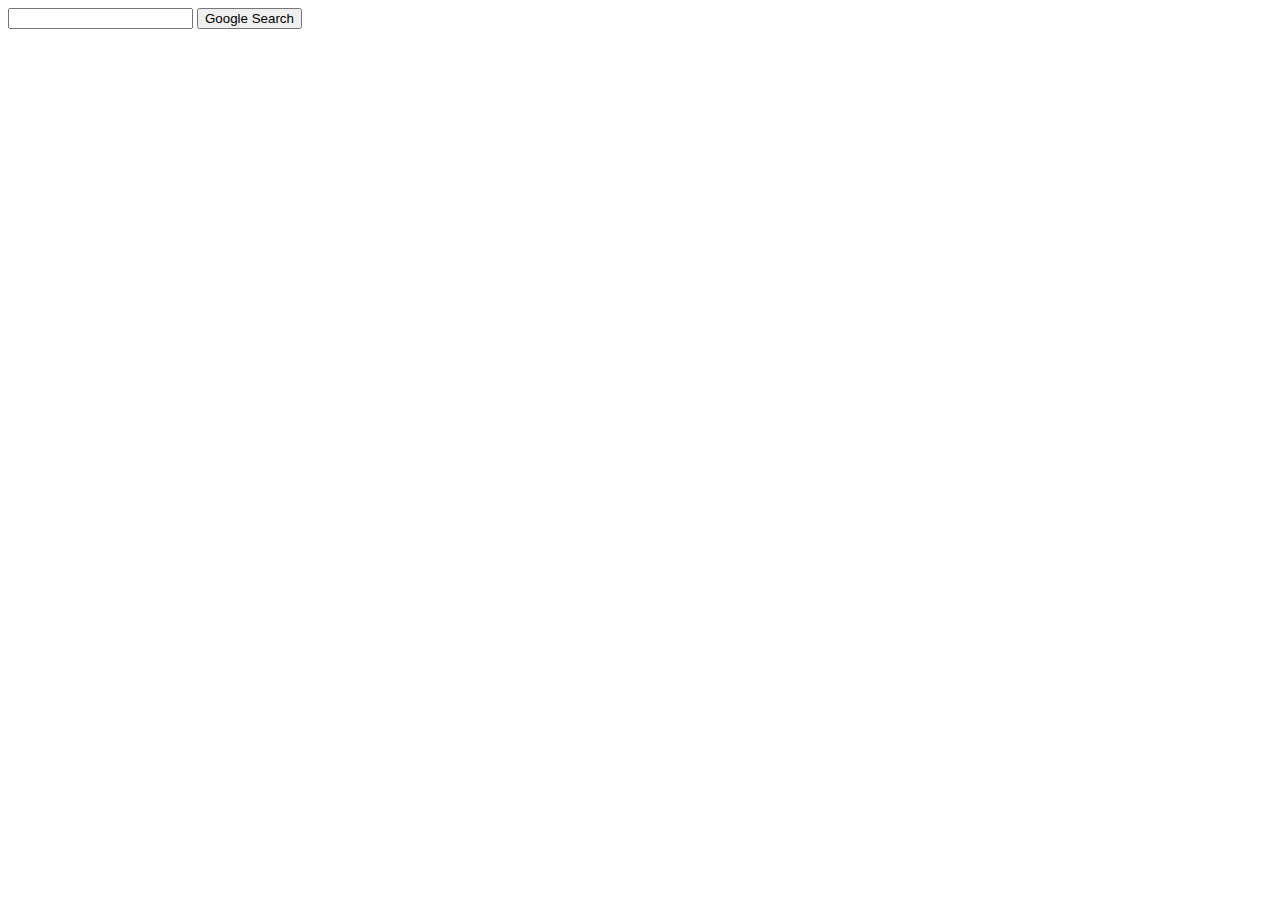
==== adv-search.html @ 9913c9f9 "added files, wrote the index.html google search" ====
<!DOCTYPE html>
<html lang="en">
    <head>
        <title>Search</title>
    </head>
    <body>
        <form action="https://www.google.com/search">
            <input type="text" name="q">
            <input type="submit" value="Google Search">
        </form>
    </body>
</html>
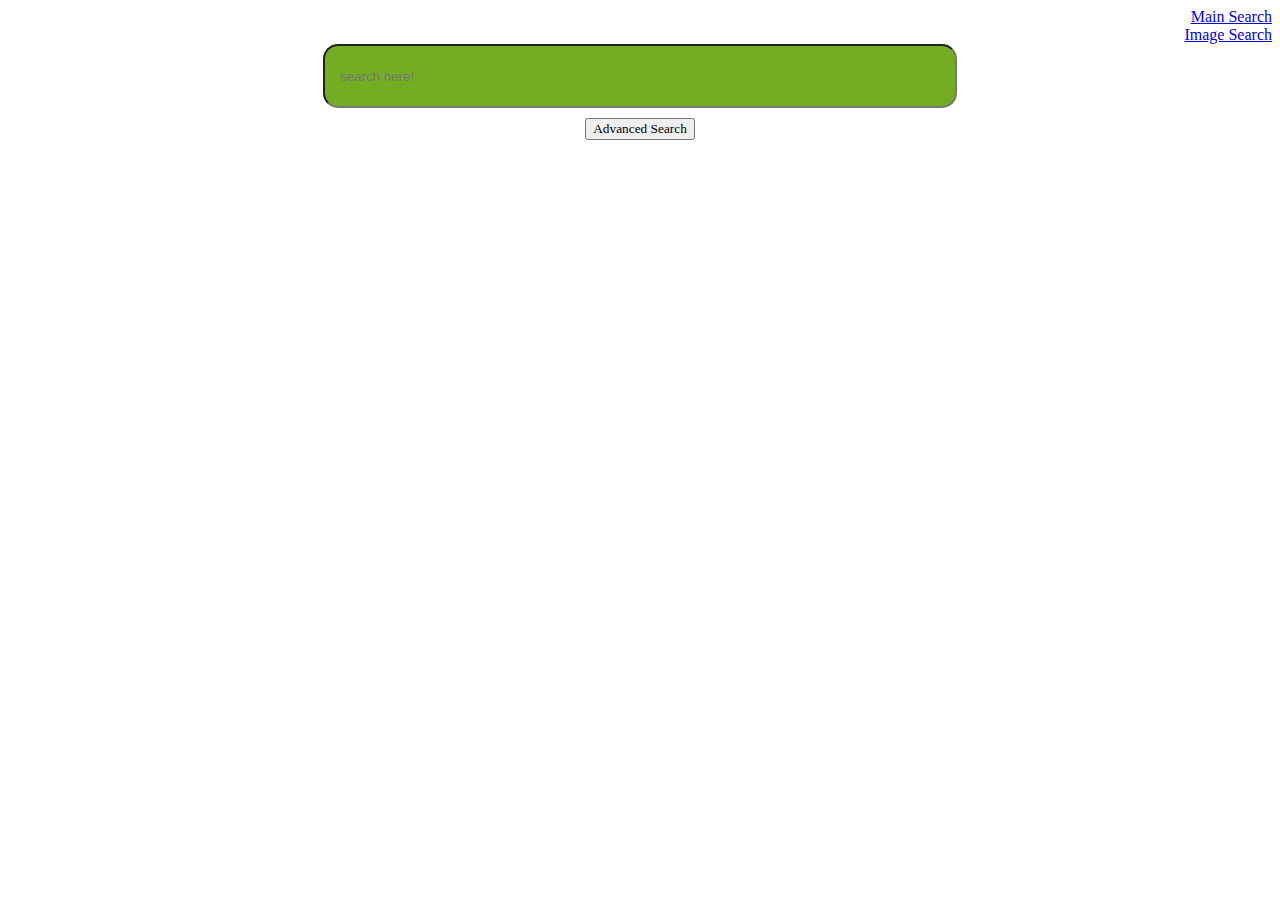
==== commit 5e664cd7: "added core structure of website pages/linking" ====
--- a/adv-search.html
+++ b/adv-search.html
@@ -2,11 +2,18 @@
 <html lang="en">
     <head>
         <title>Search</title>
+        <link rel="stylesheet" href="styles.css">
+        <link href="https://cdn.jsdelivr.net/npm/bootstrap@5.3.0-alpha3/dist/css/bootstrap.min.css" rel="stylesheet" integrity="sha384-KK94CHFLLe+nY2dmCWGMq91rCGa5gtU4mk92HdvYe+M/SXH301p5ILy+dN9+nJOZ" crossorigin="anonymous">
     </head>
     <body>
-        <form action="https://www.google.com/search">
-            <input type="text" name="q">
-            <input type="submit" value="Google Search">
+        <a href="index.html" class="topright">Main Search</a>
+        <br>
+        <a href="img-search.html" class="topright">Image Search</a>
+        <br>
+        <form action="https://www.google.com/search" id = "mainsearch">
+            <input type="text" name="q" placeholder="search here!" id = "searchbar">
+            <br>
+            <input type="submit" value="Advanced Search" id = "searchbutton">
         </form>
     </body>
 </html>--- a/styles.css
+++ b/styles.css
@@ -0,0 +1,17 @@
+#mainsearch {
+    text-align: center;
+}
+#searchbar {
+    border-radius: 15px;
+    background: #73AD21;
+    width: 600px;
+    padding: 15px;
+    height: 30px;
+}
+#searchbutton {
+    margin-top: 10px;
+    font-family: 'Times New Roman';
+}
+.topright {
+    float: right;
+}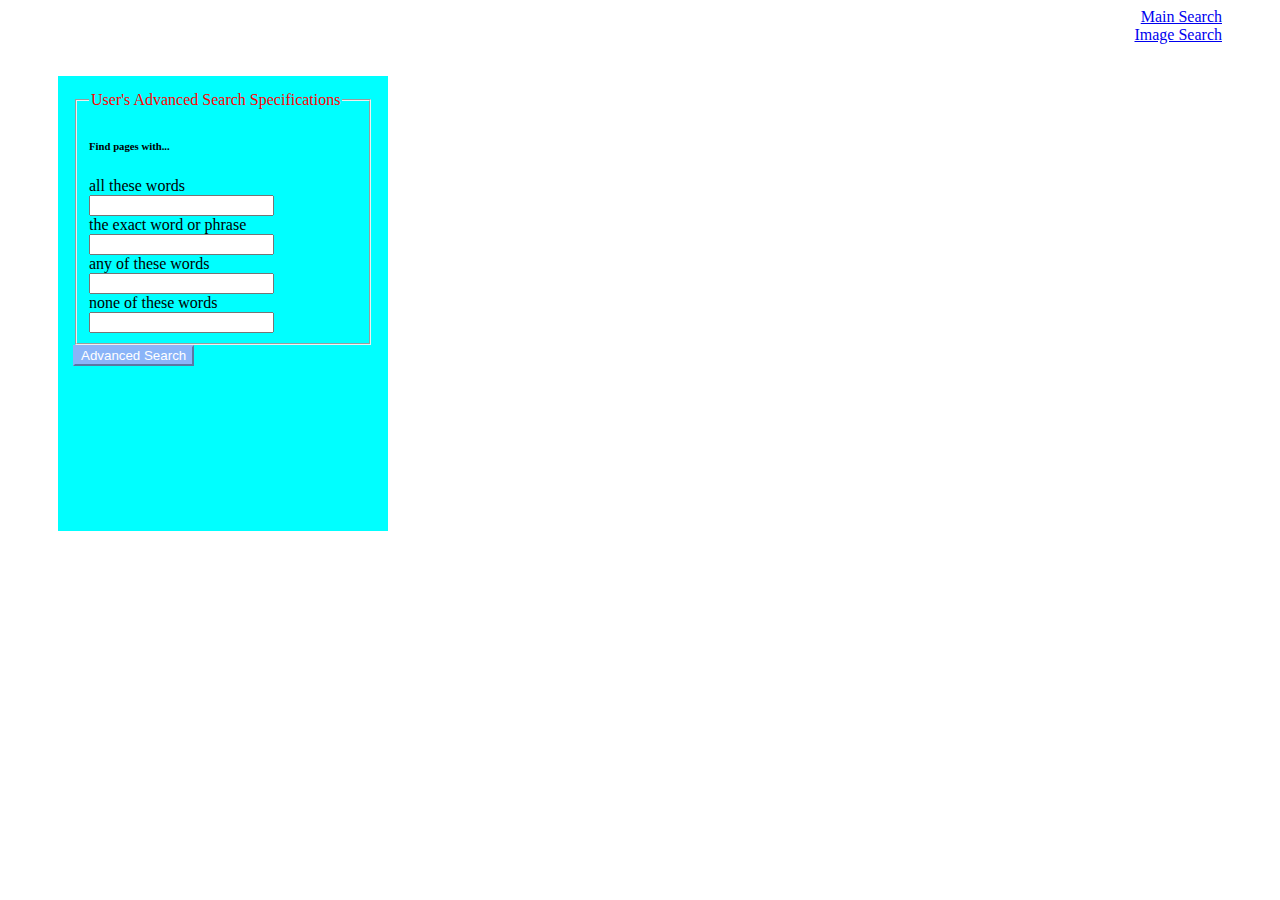
==== commit 8c2dbecb: "finished project with required specifications" ====
--- a/adv-search.html
+++ b/adv-search.html
@@ -1,19 +1,46 @@
 <!DOCTYPE html>
 <html lang="en">
     <head>
-        <title>Search</title>
+        <title>Advanced Search</title>
         <link rel="stylesheet" href="styles.css">
         <link href="https://cdn.jsdelivr.net/npm/bootstrap@5.3.0-alpha3/dist/css/bootstrap.min.css" rel="stylesheet" integrity="sha384-KK94CHFLLe+nY2dmCWGMq91rCGa5gtU4mk92HdvYe+M/SXH301p5ILy+dN9+nJOZ" crossorigin="anonymous">
     </head>
     <body>
+        <div style="margin-right:50px">
         <a href="index.html" class="topright">Main Search</a>
         <br>
         <a href="img-search.html" class="topright">Image Search</a>
-        <br>
-        <form action="https://www.google.com/search" id = "mainsearch">
-            <input type="text" name="q" placeholder="search here!" id = "searchbar">
-            <br>
-            <input type="submit" value="Advanced Search" id = "searchbutton">
+        </div>
+        <div style="margin:50px; padding:15px; background-color: aqua; width:300px; height:425px">
+        <form action="https://www.google.com/search" id="advsearch">
+            <fieldset>
+                <legend style="color:red">
+                    User's Advanced Search Specifications
+                </legend>
+                <h6>Find pages with...</h4>
+                <label>
+                    all these words
+                    <input type="text" name="as_q">
+                </label>
+                <br>
+                <label>
+                    the exact word or phrase
+                    <input type="text" name="as_epq">
+                </label>
+                <br>
+                <label>
+                    any of these words
+                    <input type="text" name="as_oq">
+                </label>
+                <br>
+                <label>
+                    none of these words
+                    <input type="text" name="as_eq">
+                </label>
+                <br>
+            </fieldset>
+            <input type="submit" value="Advanced Search" id="advsearch-button">
         </form>
+        </div>
     </body>
 </html>--- a/styles.css
+++ b/styles.css
@@ -14,4 +14,14 @@
 }
 .topright {
     float: right;
+}
+
+#advsearch label {
+    margin-top: 10px;
+}
+
+#advsearch-button {
+    background: #8ab4f8;
+    border-color: #8ab4f8;
+    color: white;
 }